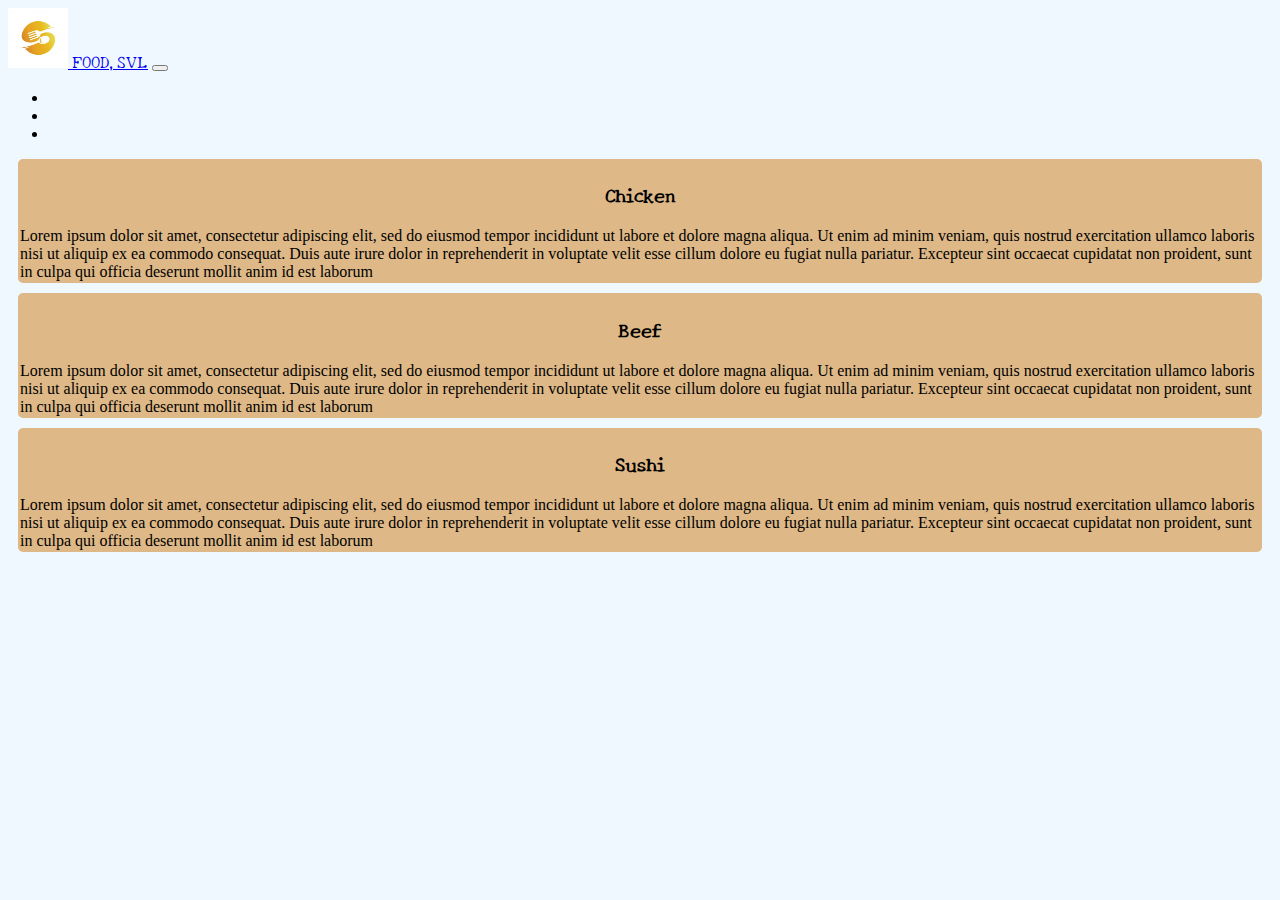
==== assign3.html @ a79ad76d "Add files via upload" ====
<!DOCTYPE html>
<html lang="en">
<head>
    <meta charset="UTF-8">
    <meta http-equiv="X-UA-Compatible" content="IE=edge">
    <meta name="viewport" content="width=device-width, initial-scale=1.0">
    <title>Assignment-3</title>
    <link href="https://cdn.jsdelivr.net/npm/bootstrap@5.0.0-beta3/dist/css/bootstrap.min.css" rel="stylesheet" integrity="sha384-eOJMYsd53ii+scO/bJGFsiCZc+5NDVN2yr8+0RDqr0Ql0h+rP48ckxlpbzKgwra6" crossorigin="anonymous">
    <link rel="preconnect" href="https://fonts.gstatic.com">
<link href="https://fonts.googleapis.com/css2?family=New+Tegomin&display=swap" rel="stylesheet">
<link rel="stylesheet" href="assign3.css">
</head>
<body>
  <nav class="navbar navbar-expand-md navbar-dark bg-dark">
    <div class="container-fluid">
      <a class="navbar-brand" href="#">
        <img src="cook.jfif" alt="" width="60" height="60" class="d-inline-block align-text-top">
        
      </a>
      <a class="navbar-brand" href="#" id="food">FOOD,SVL</a>
      <button class="navbar-toggler" type="button" data-bs-toggle="collapse" data-bs-target="#navbarNav" aria-controls="navbarNav" aria-expanded="false" aria-label="Toggle navigation">
        <span class="navbar-toggler-icon"></span>
      </button>
      <div class="collapse navbar-collapse" id="navbarNav">
        <ul class="navbar-nav">
          <li class="nav-item">
            <a class="nav-link active bg-light" aria-current="page" href="#p1" align="center" id="p">Chicken</a>
          </li>
          <li class="nav-item">
            <a class="nav-link active bg-light  " href="#para2" align="center" id="p">Beef</a>
          </li>
          <li class="nav-item">
            <a class="nav-link active bg-light" href="#para3" align="center" id="p">Sushi</a>
          </li>
        </ul>
      </div>
    </div>
  </nav>
  <div class="container">
    <div class="row">
      <div class="col">
        <p id="p1">Chicken</p>
               <div class="container" id="para1">
                
                Lorem ipsum dolor sit amet, consectetur adipiscing elit, sed do eiusmod tempor incididunt ut labore et dolore magna aliqua. Ut enim ad minim veniam, quis nostrud exercitation ullamco laboris nisi ut aliquip ex ea commodo consequat. Duis aute irure dolor in reprehenderit in voluptate velit esse cillum dolore eu fugiat nulla pariatur. Excepteur sint occaecat cupidatat non proident, sunt in culpa qui officia deserunt mollit anim id est laborum
            </div>
      </div>
    </div>
    <div class="row">
      <div class="col">
        <p id="p2">Beef</p>
               <div class="container" id="para2">
                
                Lorem ipsum dolor sit amet, consectetur adipiscing elit, sed do eiusmod tempor incididunt ut labore et dolore magna aliqua. Ut enim ad minim veniam, quis nostrud exercitation ullamco laboris nisi ut aliquip ex ea commodo consequat. Duis aute irure dolor in reprehenderit in voluptate velit esse cillum dolore eu fugiat nulla pariatur. Excepteur sint occaecat cupidatat non proident, sunt in culpa qui officia deserunt mollit anim id est laborum
            </div>
      </div>
    </div>
    <div class="row">
      <div class="col" id="col3">
        <p id="p3">Sushi</p>
               <div class="container" id="para3">
                
                Lorem ipsum dolor sit amet, consectetur adipiscing elit, sed do eiusmod tempor incididunt ut labore et dolore magna aliqua. Ut enim ad minim veniam, quis nostrud exercitation ullamco laboris nisi ut aliquip ex ea commodo consequat. Duis aute irure dolor in reprehenderit in voluptate velit esse cillum dolore eu fugiat nulla pariatur. Excepteur sint occaecat cupidatat non proident, sunt in culpa qui officia deserunt mollit anim id est laborum
            </div>
      </div>
    </div>
  </div>
  <script src="https://cdn.jsdelivr.net/npm/@popperjs/core@2.5.4/dist/umd/popper.min.js" integrity="sha384-q2kxQ16AaE6UbzuKqyBE9/u/KzioAlnx2maXQHiDX9d4/zp8Ok3f+M7DPm+Ib6IU" crossorigin="anonymous"></script>
          <script src="https://cdn.jsdelivr.net/npm/bootstrap@5.0.0-beta1/dist/js/bootstrap.min.js" integrity="sha384-pQQkAEnwaBkjpqZ8RU1fF1AKtTcHJwFl3pblpTlHXybJjHpMYo79HY3hIi4NKxyj" crossorigin="anonymous"></script>  
       
</body>
</html>
---- assign3.css ----
#p{
    color: black;
    margin:5px;
}
@media (min-width:1200px)
{
    #p{
    display:none;
    }
}
@media (min-width:600px)
{
    #p{
    display:none;
    }
}
body{
    background-color: aliceblue;
}
#p1{
    font-family: 'New Tegomin', serif;
    text-align: center;
    font-style: inherit;
    font-weight: 900;
    font-size: larger;
    
}
#p2{
    font-family: 'New Tegomin', serif;
    text-align: center;
    font-style: inherit;
    font-weight: 900;
    font-size: larger;
    
}
#p3{
    font-family: 'New Tegomin', serif;
    text-align: center;
    font-style: inherit;
    font-weight: 900;
    font-size: larger;
    
}
#col3{
    margin-bottom: 30px;
}
#food{
    font-family: 'New Tegomin', serif;
}
.col{
    background-color: burlywood;
    border: 2px solid burlywood;
    border-radius: 5px;
    margin: 10px;
}
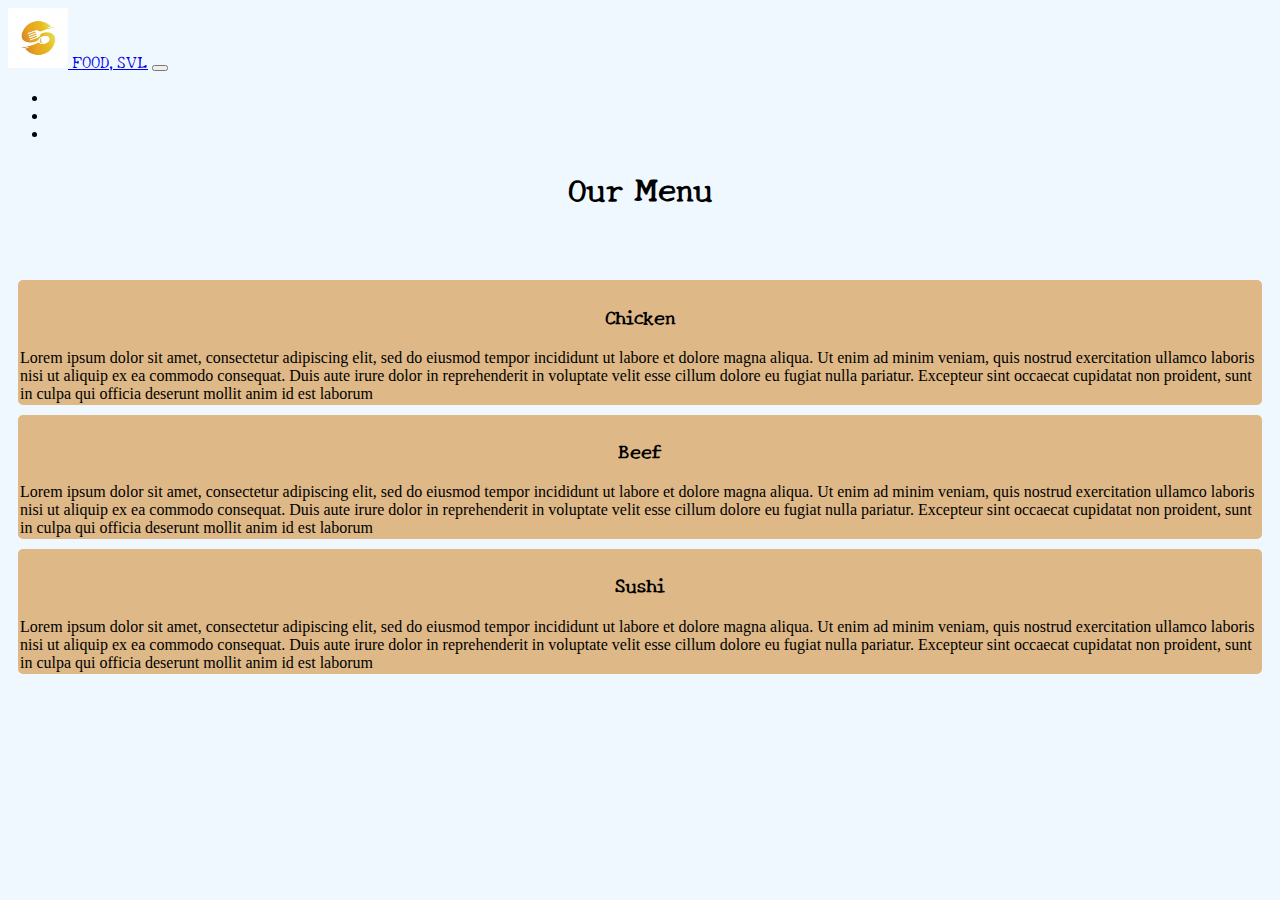
==== commit b014eb77: "Update assign3.html" ====
--- a/assign3.html
+++ b/assign3.html
@@ -36,6 +36,7 @@
       </div>
     </div>
   </nav>
+     <h1>Our Menu</h1>
   <div class="container">
     <div class="row">
       <div class="col">
@@ -69,4 +70,4 @@
           <script src="https://cdn.jsdelivr.net/npm/bootstrap@5.0.0-beta1/dist/js/bootstrap.min.js" integrity="sha384-pQQkAEnwaBkjpqZ8RU1fF1AKtTcHJwFl3pblpTlHXybJjHpMYo79HY3hIi4NKxyj" crossorigin="anonymous"></script>  
        
 </body>
-</html>+</html>
--- a/assign3.css
+++ b/assign3.css
@@ -16,6 +16,13 @@
 }
 body{
     background-color: aliceblue;
+}
+h1{
+    font-family: 'New Tegomin', serif;
+    text-align: center;
+    font-style: inherit;
+    font-weight: 750;
+    margin-bottom: 70px;
 }
 #p1{
     font-family: 'New Tegomin', serif;
@@ -52,4 +59,4 @@
     border: 2px solid burlywood;
     border-radius: 5px;
     margin: 10px;
-}+}
